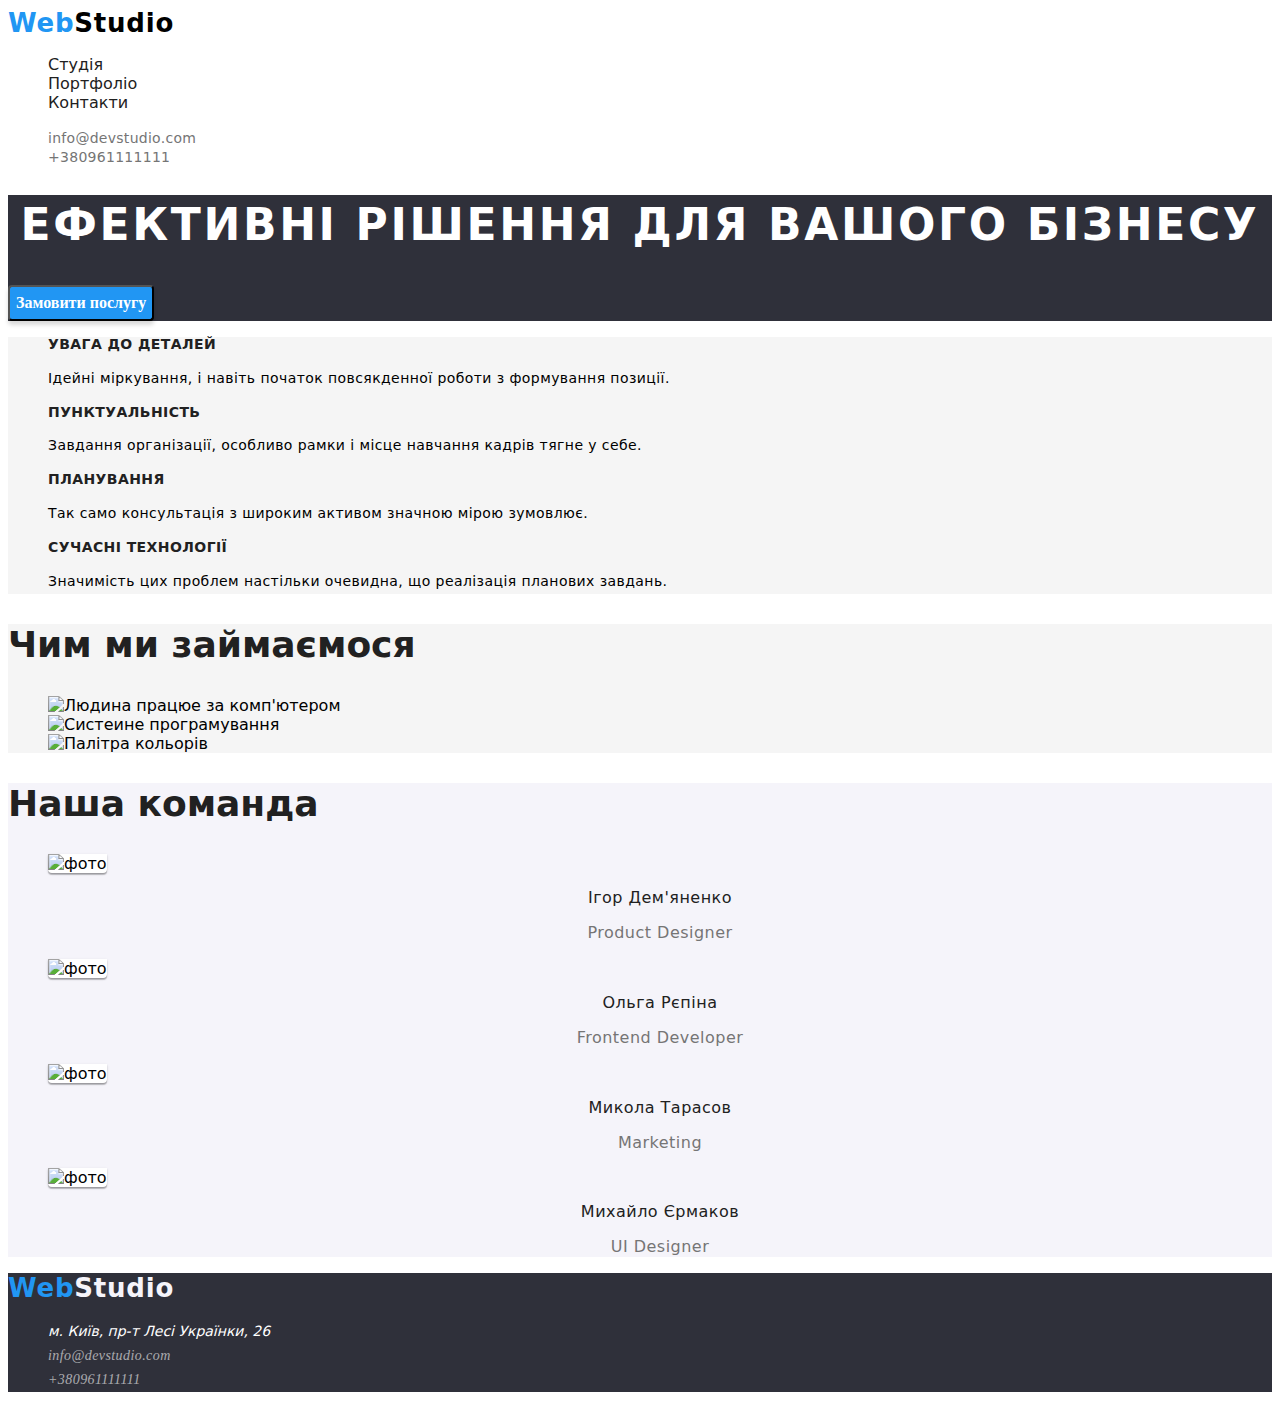
==== index.html @ 3cab2ded "Обновление ДЗ-2" ====
<!DOCTYPE html>
<html lang="uk">
<head>
    <meta charset="UTF-8">
    <meta http-equiv="X-UA-Compatible" content="IE=edge">
    <meta name="viewport" content="width=device-width, initial-scale=1.0">
    <title>Студия</title>
    <link rel="preconnect" href="https://fonts.googleapis.com">
    <link rel="preconnect" href="https://fonts.gstatic.com" crossorigin>
    <link href="https://fonts.googleapis.com/css2?family=Montserrat&display=swap" rel="stylesheet">

    <link rel="stylesheet" href="./css/styles.css">
</head>

<body class="body-html">
    <header class="header-sheets">
      <a href="./index.html" class="logo">Web<span class="logo-span">Studio</span></a>
            <nav>  
                   <ul class="site-nav">
                        <li><a href="http://127.0.0.1:5500/index.html" class="link"> Студія</a></li>
                        <li><a href="http://127.0.0.1:5500/portfolio.html" class="link"> Портфоліо</a></li>
                        <li><a href="" class="link"> Контакти</a></li>
                    </ul>
            </nav>

            <ul class="contacts">
                <li><a class="contact-mail" href="mailto:info@devstudio.com">info@devstudio.com</a></li>
                <li> <a class="contact-tel" href="tel:+38096111111">+380961111111</a></li>
            </ul>
        
    </header>


<main>
        <section class="hero">
            <h1 class="hero-lozung">Ефективні рішення для вашого бізнесу</h1>
            <button type="button" class="hero-button cursor"> Замовити послугу</button>
            
        
        </section>
       
        <section class="main-center">
            <h2 hidden> Hidden HEAD </h2>
        <ul class="list-items">
            <li>
                <h3 class="list-name"> Увага до деталей</h3>
                <p class="list-text">Ідейні міркування, і навіть початок повсякденної роботи з формування позиції.</p>
            </li>
             
            <li>
                <h3 class="list-name">Пунктуальність</h3>
                <p class="list-text">Завдання організації, особливо рамки і місце навчання кадрів тягне у себе.</p>
            </li>

            <li>
                <h3 class="list-name">Планування</h3>
                <p class="list-text">Так само консультація з широким активом значною мірою зумовлює.</p>
            </li>

            <li>
                <h3 class="list-name">Сучасні технології</h3>
                <p class="list-text">Значимість цих проблем настільки очевидна, що реалізація планових завдань.</p>
            </li>
        </ul>
      </section>

 <!-- чем мы занимаемся-->
         <section  class="main-center">
        <h2 class="main-center-tittle">Чим ми займаємося</h2>
        
        <ul class="main-center-text">

            <li>
                <img class="title-screen" src="./Images/imgone.jpg" alt="Людина працюе за комп'ютером" width="370"/> </a> 
            </li>

            <li>
                <img class="title-screen"  src="./Images/imgtwo.jpg" alt="Систеине програмування" width="370"/> </a>
            </li>

            <li>
            <img class="title-screen"  src="./Images/imgthree.jpg" alt="Палітра кольорів" width="370"/></a>
        </li>

    </ul>
    </section>

   <!--наша команда-->
    <section class="our-team">
            <h2 class="main-center-tittle"> Наша команда</h2>
            <ul>
                <li>
                    <img class="title-foto" src="./Images/specialists/igor.jpg" alt="фото" width="270">
                    <h3  class="person-name">Ігор Дем'яненко</h3>
                    <p class="position">Product Designer</p>

                </li>

                <li>
                    <img class="title-foto" src="./Images/specialists/olga.jpg" alt="фото" width="270">
                    <h3 class="person-name">Ольга Рєпіна</h3>
                    <p class="position" lang="en">Frontend Developer</p>

                </li>

                <li>
                    <img class="title-foto" src="./Images/specialists/mikola.jpg" alt="фото" width="270">
                    <h3 class="person-name">Микола Тарасов</h3>
                    <p class="position" lang="en">Marketing</p>

                </li>
                
                <li >
                    <img class="title-foto" src="./Images/specialists/ermakow.jpg" alt="фото" width="270">
                    <h3 class="person-name">Михайло Єрмаков</h3>
                    <p class="position" lang="en">UI Designer</p>

                </li>

            </ul>
        </section>
  </main>

   <footer class="footer">
    <a href="./index.html" class="logo">Web<span class="logo-span-two">Studio</span></a>
       <address>
        <ul>
        <li><a class="street" href="https://goo.gl/maps/7tqckxxoWuSeSqZv7" target="_blank" rel="noreferrer noopener nofollow">м. Київ, пр-т Лесі Українки, 26</a></li>
        <li><a class="tagup" href="info@devstudio.com">info@devstudio.com</a></li>
        <li> <a class="tagup" href="+380631111111"> +380961111111</a></li>
        </ul>

       </address>

    </footer>
</body>
</html>
---- css/styles.css ----
/* Основные цвета
#212121 текст загаловки
#757575 описание увага до деталей и тд.
+ под именами
#2F303A банер
#2196F3 основной синий на странице  */

/*основная секция*/
:root{
  --primery-text-color: #212121;
  --secodery-text-color:#757575;
  --title-text-blue:#2196F3;
}
.body-html{
  font-family: system-ui, -apple-system, BlinkMacSystemFont, 'Segoe UI', Roboto, Oxygen, Ubuntu,
  Cantarell, 'Open Sans', 'Helvetica Neue', sans-serif;
background-color: #FFFFFF 
}

ul {
  list-style: none;
}

/*хедер секция*/
.header-sheets {
  background-color: #fff;
}
.logo {
  text-decoration: none;
  font-weight: 700;
  font-size: 26px;
  line-height: 1.19;
  letter-spacing: 0.03em;
  color: #2196f3;
}
.logo-span {
  color: #000;
}
.site-nav .link {
  text-decoration: none;
  color: #212121;
}
.site-nav .link:hover,
.site-nav .link:focus {
  color: #2196f3;
}

.contact-mail {
  text-decoration: none;
  font-weight: 500;
  font-size: 14px;
  line-height: 1.14;
  letter-spacing: 0.02em;
  color: #757575;
}
.contact-mail:hover,
.contact-mail:focus {
  font-weight: 500;
  font-size: 14px;
  line-height: 1.14;
  letter-spacing: 0.02em;
  color: #2196f3;
}
.contact-tel {
  text-decoration: none;
  font-weight: 500;
  font-size: 14px;
  line-height: 1.14;
  letter-spacing: 0.02em;
  color: #757575;
}
.contact-tel:hover,
.contact-tel:focus {
  font-style: normal;
  font-weight: 500;
  font-size: 14px;
  line-height: 1.14;
  letter-spacing: 0.02em;
  color: #2196f3;
}

/* галавная секция*/
.hero {
  background-color: #2f303a;
}
.hero-button {
  font-family: 'Roboto';
  font-weight: 700;
  font-size: 16px;
  line-height: 1.87;
  color: #FFFFFF;
  background: #2196f3;
  box-shadow: 0px 4px 4px rgba(0, 0, 0, 0.15);
  border-radius: 4px;
}
.hero-lozung {
  font-weight: 900;
  font-size: 44px;
  line-height: 1.36;
  text-align: center;
  letter-spacing: 0.06em;
  text-transform: uppercase;
  color: #ffffff;
}

.list-items .list-name{
font-weight: 700;
font-size: 14px;
line-height: 1.14;
letter-spacing: 0.03em;
text-transform: uppercase;
color: var(--primery-text-color)
}
.list-items .list-text{
font-size: 14px;
line-height: 1.71;
letter-spacing: 0.03em;
color: var (--primery-text-color)
}

/* чем мы занимаемся*/
.main-center {
  background-color: #f5f5f5;
}
.main-center-tittle {
font-weight: 700;
font-size: 36px;
line-height: 1.16 ;
color: var(--primery-text-color);
}

/* наша команда*/
.our-team {
  background-color: #f5f4fa;
}

.title-foto {
  background: #FFFFFF;
box-shadow: 0px 1px 3px rgba(0, 0, 0, 0.12), 0px 1px 1px rgba(0, 0, 0, 0.14), 0px 2px 1px rgba(0, 0, 0, 0.2);
border-radius: 0px 0px 4px 4px;
}
.person-name{
  font-weight: 500;
  font-size: 16px;
  line-height: 1.18;
  text-align: center;
  letter-spacing: 0.03em;
  color: var(--primery-text-color);
}
.position{
font-size: 16px;
line-height: 1.18;
text-align: center;
letter-spacing: 0.03em;
color:var(--secodery-text-color)
}

/* подвал*/
.footer {
  background-color: #2f303a;
}
.logo-span-two {
  color: #f5f4fa;
}
.street {
  color: #FFFFFF;
 
  text-decoration: none;
  
  font-size: 14px;
  line-height: 1.71
  
}

.tagup {
    text-decoration: none;
    font-family: 'Roboto';
    font-size: 14px;
    line-height: 1.71;
    letter-spacing: 0.03em;
    color: rgba(255, 255, 255, 0.6);
    }
    .tagup:hover,
    .tagup:focus{
    color: #2196F3;
    }

/* страница портфолио*/
.body-portfolio {
  font-family: system-ui, -apple-system, BlinkMacSystemFont, 'Segoe UI', Roboto, Oxygen, Ubuntu,
    Cantarell, 'Open Sans', 'Helvetica Neue', sans-serif;
  background-color: #FFFFFF
}
.cursor{
  cursor: pointer;
}
.color-text:hover,
.color-text:focus{
  color: #FFFFFF
}
/* Кнопка усi */
.buttons-tupe .buttons-one {
  width: 73px;
  height: 38px;
  left: 512px;
  top: 174px;
  background:  #F5F4FA;
  border-radius: 4px;
  border: 0cm;
}
.buttons-tupe .buttons-one:hover,
.buttons-tupe .buttons-one:focus {
  width: 73px;
  height: 38px;
  left: 512px;
  top: 174px;
  background: #2196f3;
  box-shadow: 0px 3px 1px rgba(0, 0, 0, 0.1), 0px 1px 2px rgba(0, 0, 0, 0.08),
    0px 2px 2px rgba(0, 0, 0, 0.12);
  border-radius: 4px;
}

/* Кнопка веб-сайти */
.buttons-tupe .buttons-two {
  width: 125px;
  height: 38px;
  left: 593px;
  top: 174px;
  background: #f5f4fa;
  border-radius: 4px;
  border: 0cm;
}
.buttons-tupe .buttons-two:hover,
.buttons-tupe .buttons-two:focus {
  width: 125px;
  height: 38px;
  left: 593px;
  top: 174px;
  background: #2196f3;
  box-shadow: 0px 3px 1px rgba(0, 0, 0, 0.1), 0px 1px 2px rgba(0, 0, 0, 0.08),
    0px 2px 2px rgba(0, 0, 0, 0.12);
  border-radius: 4px;
}

/* Кнопка Додатки */
.buttons-tupe .buttons-three {
  width: 112px;
  height: 38px;
  left: 726px;
  top: 174px;
  background: #f5f4fa;
  border-radius: 4px;
  border: 0cm;
}
.buttons-tupe .buttons-three:hover,
.buttons-tupe .buttons-three:focus {
  width: 112px;
  height: 38px;
  left: 726px;
  top: 174px;
  background: #2196f3;
  box-shadow: 0px 3px 1px rgba(0, 0, 0, 0.1), 0px 1px 2px rgba(0, 0, 0, 0.08),
    0px 2px 2px rgba(0, 0, 0, 0.12);
  border-radius: 4px;
}

/* Кнопка Дизайн */
.buttons-tupe .buttons-four {
  width: 103px;
  height: 38px;
  left: 846px;
  top: 174px;
  background: #f5f4fa;
  border-radius: 4px;
  border: 0cm;
}
.buttons-tupe .buttons-four:hover,
.buttons-tupe .buttons-four:focus {
  width: 103px;
  height: 38px;
  left: 846px;
  top: 174px;
  background: #2196f3;
  box-shadow: 0px 3px 1px rgba(0, 0, 0, 0.1), 0px 1px 2px rgba(0, 0, 0, 0.08),
    0px 2px 2px rgba(0, 0, 0, 0.12);
  border-radius: 4px;
}
/* Кнопка Маркетинг */
.buttons-tupe .buttons-five {
  width: 130px;
  height: 38px;
  left: 957px;
  top: 174px;
  background: #f5f4fa;
  border-radius: 4px;
  border: 0cm; 
}
.buttons-tupe .buttons-five:hover,
.buttons-tupe .buttons-five:focus {
  width: 130px;
  height: 38px;
  left: 957px;
  top: 174px;
  background: #2196f3;
  box-shadow: 0px 3px 1px rgba(0, 0, 0, 0.1), 0px 1px 2px rgba(0, 0, 0, 0.08),
    0px 2px 2px rgba(0, 0, 0, 0.12);
  border-radius: 4px;
}

.achives-list .list-photo{
  box-sizing: border-box;

width: 370px;
height: 404px;
left: 215px;
top: 262px;
background: #FFFFFF;
border: 1px solid #EEEEEE;
}
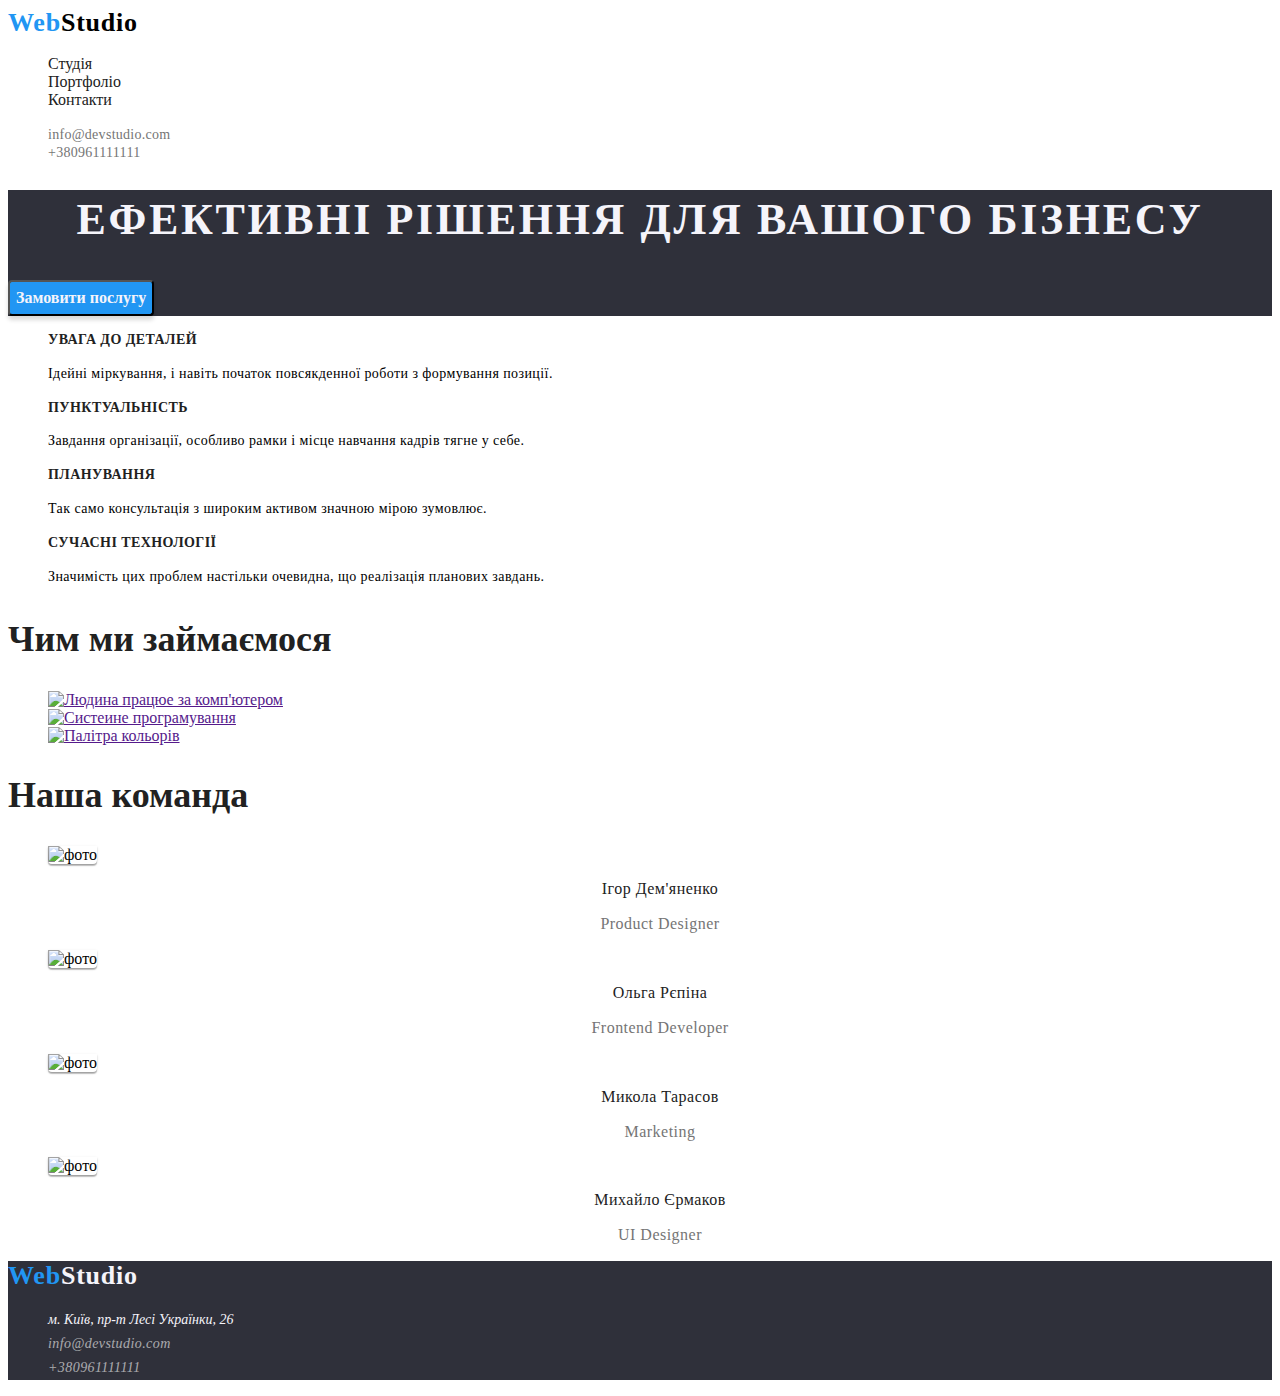
==== commit 5ca8dbf0: "Код дополнен" ====
--- a/index.html
+++ b/index.html
@@ -71,17 +71,17 @@
         <ul class="main-center-text">
 
             <li>
-                <img class="title-screen" src="./Images/imgone.jpg" alt="Людина працюе за комп'ютером" width="370"/> </a> 
+                <a href=""><img class="title-screen" src="./Images/imgone.jpg" alt="Людина працюе за комп'ютером" width="370"></a> 
             </li>
 
             <li>
-                <img class="title-screen"  src="./Images/imgtwo.jpg" alt="Систеине програмування" width="370"/> </a>
+                <a href=""><img class="title-screen"  src="./Images/imgtwo.jpg" alt="Систеине програмування" width="370"></a>
             </li>
 
             <li>
-            <img class="title-screen"  src="./Images/imgthree.jpg" alt="Палітра кольорів" width="370"/></a>
+                <a href="" ><img class="title-screen"  src="./Images/imgthree.jpg" alt="Палітра кольорів" width="370"></a>
         </li>
-
+        
     </ul>
     </section>
 
@@ -117,6 +117,7 @@
 
                 </li>
 
+
             </ul>
         </section>
   </main>
--- a/css/styles.css
+++ b/css/styles.css
@@ -9,12 +9,22 @@
 :root{
   --primery-text-color: #212121;
   --secodery-text-color:#757575;
-  --title-text-blue:#2196F3;
+  --white-color: #F5F4FA;
+  --accent-color:#2196F3 ;
+  --background-color: #FFFFFF;
+  --background-color-footer:#2f303a;
+  /* портфолио*/
+  --background-color-portfolio:#F5F4FA ;
+  --white-color-portfolio:#F5F4FA;
+  --color-text-hiden-focus-portfolio:#FFFFFF;
+  --buttons-color-portfolio:#F5F4FA ;
+  --buttons-color-portfolio-hiden-focus:#2196F3 ;
+
+
 }
 .body-html{
-  font-family: system-ui, -apple-system, BlinkMacSystemFont, 'Segoe UI', Roboto, Oxygen, Ubuntu,
-  Cantarell, 'Open Sans', 'Helvetica Neue', sans-serif;
-background-color: #FFFFFF 
+  font-family: "Roboto", "sans-serif" ;
+background-color: var(--background-color)
 }
 
 ul {
@@ -23,7 +33,7 @@
 
 /*хедер секция*/
 .header-sheets {
-  background-color: #fff;
+  background-color:var(--background-color);
 }
 .logo {
   text-decoration: none;
@@ -31,7 +41,7 @@
   font-size: 26px;
   line-height: 1.19;
   letter-spacing: 0.03em;
-  color: #2196f3;
+  color: var(--accent-color);
 }
 .logo-span {
   color: #000;
@@ -42,7 +52,7 @@
 }
 .site-nav .link:hover,
 .site-nav .link:focus {
-  color: #2196f3;
+  color: var(--accent-color);
 }
 
 .contact-mail {
@@ -51,7 +61,7 @@
   font-size: 14px;
   line-height: 1.14;
   letter-spacing: 0.02em;
-  color: #757575;
+  color: var(--secodery-text-color);
 }
 .contact-mail:hover,
 .contact-mail:focus {
@@ -59,7 +69,7 @@
   font-size: 14px;
   line-height: 1.14;
   letter-spacing: 0.02em;
-  color: #2196f3;
+  color: var(--accent-color);
 }
 .contact-tel {
   text-decoration: none;
@@ -67,7 +77,7 @@
   font-size: 14px;
   line-height: 1.14;
   letter-spacing: 0.02em;
-  color: #757575;
+  color: var(--secodery-text-color);
 }
 .contact-tel:hover,
 .contact-tel:focus {
@@ -76,7 +86,7 @@
   font-size: 14px;
   line-height: 1.14;
   letter-spacing: 0.02em;
-  color: #2196f3;
+  color: var(--accent-color);
 }
 
 /* галавная секция*/
@@ -88,8 +98,8 @@
   font-weight: 700;
   font-size: 16px;
   line-height: 1.87;
-  color: #FFFFFF;
-  background: #2196f3;
+  color: var(--white-color);
+  background: var(--accent-color);
   box-shadow: 0px 4px 4px rgba(0, 0, 0, 0.15);
   border-radius: 4px;
 }
@@ -100,7 +110,7 @@
   text-align: center;
   letter-spacing: 0.06em;
   text-transform: uppercase;
-  color: #ffffff;
+  color: var(--white-color);
 }
 
 .list-items .list-name{
@@ -120,7 +130,7 @@
 
 /* чем мы занимаемся*/
 .main-center {
-  background-color: #f5f5f5;
+  background-color: var(--background-color);
 }
 .main-center-tittle {
 font-weight: 700;
@@ -131,11 +141,11 @@
 
 /* наша команда*/
 .our-team {
-  background-color: #f5f4fa;
+  background-color: var(--background-color);
 }
 
 .title-foto {
-  background: #FFFFFF;
+  background:var(--background-color);
 box-shadow: 0px 1px 3px rgba(0, 0, 0, 0.12), 0px 1px 1px rgba(0, 0, 0, 0.14), 0px 2px 1px rgba(0, 0, 0, 0.2);
 border-radius: 0px 0px 4px 4px;
 }
@@ -157,16 +167,14 @@
 
 /* подвал*/
 .footer {
-  background-color: #2f303a;
+  background-color: var(--background-color-footer);
 }
 .logo-span-two {
-  color: #f5f4fa;
+  color:var(--white-color);
 }
 .street {
-  color: #FFFFFF;
- 
-  text-decoration: none;
-  
+  color:var(--white-color);
+  text-decoration:none;
   font-size: 14px;
   line-height: 1.71
   
@@ -174,7 +182,7 @@
 
 .tagup {
     text-decoration: none;
-    font-family: 'Roboto';
+    font-family:"Roboto";
     font-size: 14px;
     line-height: 1.71;
     letter-spacing: 0.03em;
@@ -182,21 +190,22 @@
     }
     .tagup:hover,
     .tagup:focus{
-    color: #2196F3;
+    color: var(--accent-color);
     }
+
+
 
 /* страница портфолио*/
 .body-portfolio {
-  font-family: system-ui, -apple-system, BlinkMacSystemFont, 'Segoe UI', Roboto, Oxygen, Ubuntu,
-    Cantarell, 'Open Sans', 'Helvetica Neue', sans-serif;
-  background-color: #FFFFFF
+  font-family: "roboto", sans-serif;
+  background-color:var(--background-color-portfolio);
 }
 .cursor{
   cursor: pointer;
 }
 .color-text:hover,
 .color-text:focus{
-  color: #FFFFFF
+  color: var(--color-text-hiden-focus-portfolio)
 }
 /* Кнопка усi */
 .buttons-tupe .buttons-one {
@@ -204,7 +213,7 @@
   height: 38px;
   left: 512px;
   top: 174px;
-  background:  #F5F4FA;
+  background: var(--buttons-color-portfolio);
   border-radius: 4px;
   border: 0cm;
 }
@@ -214,7 +223,7 @@
   height: 38px;
   left: 512px;
   top: 174px;
-  background: #2196f3;
+  background: var(--buttons-color-portfolio-hiden-focus);
   box-shadow: 0px 3px 1px rgba(0, 0, 0, 0.1), 0px 1px 2px rgba(0, 0, 0, 0.08),
     0px 2px 2px rgba(0, 0, 0, 0.12);
   border-radius: 4px;
@@ -226,7 +235,7 @@
   height: 38px;
   left: 593px;
   top: 174px;
-  background: #f5f4fa;
+  background: var(--buttons-color-portfolio);
   border-radius: 4px;
   border: 0cm;
 }
@@ -236,7 +245,7 @@
   height: 38px;
   left: 593px;
   top: 174px;
-  background: #2196f3;
+  background: var(--buttons-color-portfolio-hiden-focus);
   box-shadow: 0px 3px 1px rgba(0, 0, 0, 0.1), 0px 1px 2px rgba(0, 0, 0, 0.08),
     0px 2px 2px rgba(0, 0, 0, 0.12);
   border-radius: 4px;
@@ -248,7 +257,7 @@
   height: 38px;
   left: 726px;
   top: 174px;
-  background: #f5f4fa;
+  background:var(--buttons-color-portfolio);
   border-radius: 4px;
   border: 0cm;
 }
@@ -258,7 +267,7 @@
   height: 38px;
   left: 726px;
   top: 174px;
-  background: #2196f3;
+  background: var(--buttons-color-portfolio-hiden-focus);
   box-shadow: 0px 3px 1px rgba(0, 0, 0, 0.1), 0px 1px 2px rgba(0, 0, 0, 0.08),
     0px 2px 2px rgba(0, 0, 0, 0.12);
   border-radius: 4px;
@@ -270,7 +279,7 @@
   height: 38px;
   left: 846px;
   top: 174px;
-  background: #f5f4fa;
+  background: var(--buttons-color-portfolio);
   border-radius: 4px;
   border: 0cm;
 }
@@ -280,7 +289,7 @@
   height: 38px;
   left: 846px;
   top: 174px;
-  background: #2196f3;
+  background: var(--buttons-color-portfolio-hiden-focus);
   box-shadow: 0px 3px 1px rgba(0, 0, 0, 0.1), 0px 1px 2px rgba(0, 0, 0, 0.08),
     0px 2px 2px rgba(0, 0, 0, 0.12);
   border-radius: 4px;
@@ -291,7 +300,7 @@
   height: 38px;
   left: 957px;
   top: 174px;
-  background: #f5f4fa;
+  background: var(--buttons-color-portfolio);
   border-radius: 4px;
   border: 0cm; 
 }
@@ -301,20 +310,19 @@
   height: 38px;
   left: 957px;
   top: 174px;
-  background: #2196f3;
+  background: var(--buttons-color-portfolio-hiden-focus);
   box-shadow: 0px 3px 1px rgba(0, 0, 0, 0.1), 0px 1px 2px rgba(0, 0, 0, 0.08),
     0px 2px 2px rgba(0, 0, 0, 0.12);
   border-radius: 4px;
 }
 
 .achives-list .list-photo{
-  box-sizing: border-box;
-
-width: 370px;
-height: 404px;
-left: 215px;
-top: 262px;
-background: #FFFFFF;
-border: 1px solid #EEEEEE;
-}
-
+  box-sizing: border-box;  
+  width: 370px;
+  height: 404px;
+  left: 215px;
+  top: 262px;
+  background: #FFFFFF;
+  border: 1px solid #EEEEEE;
+  }
+
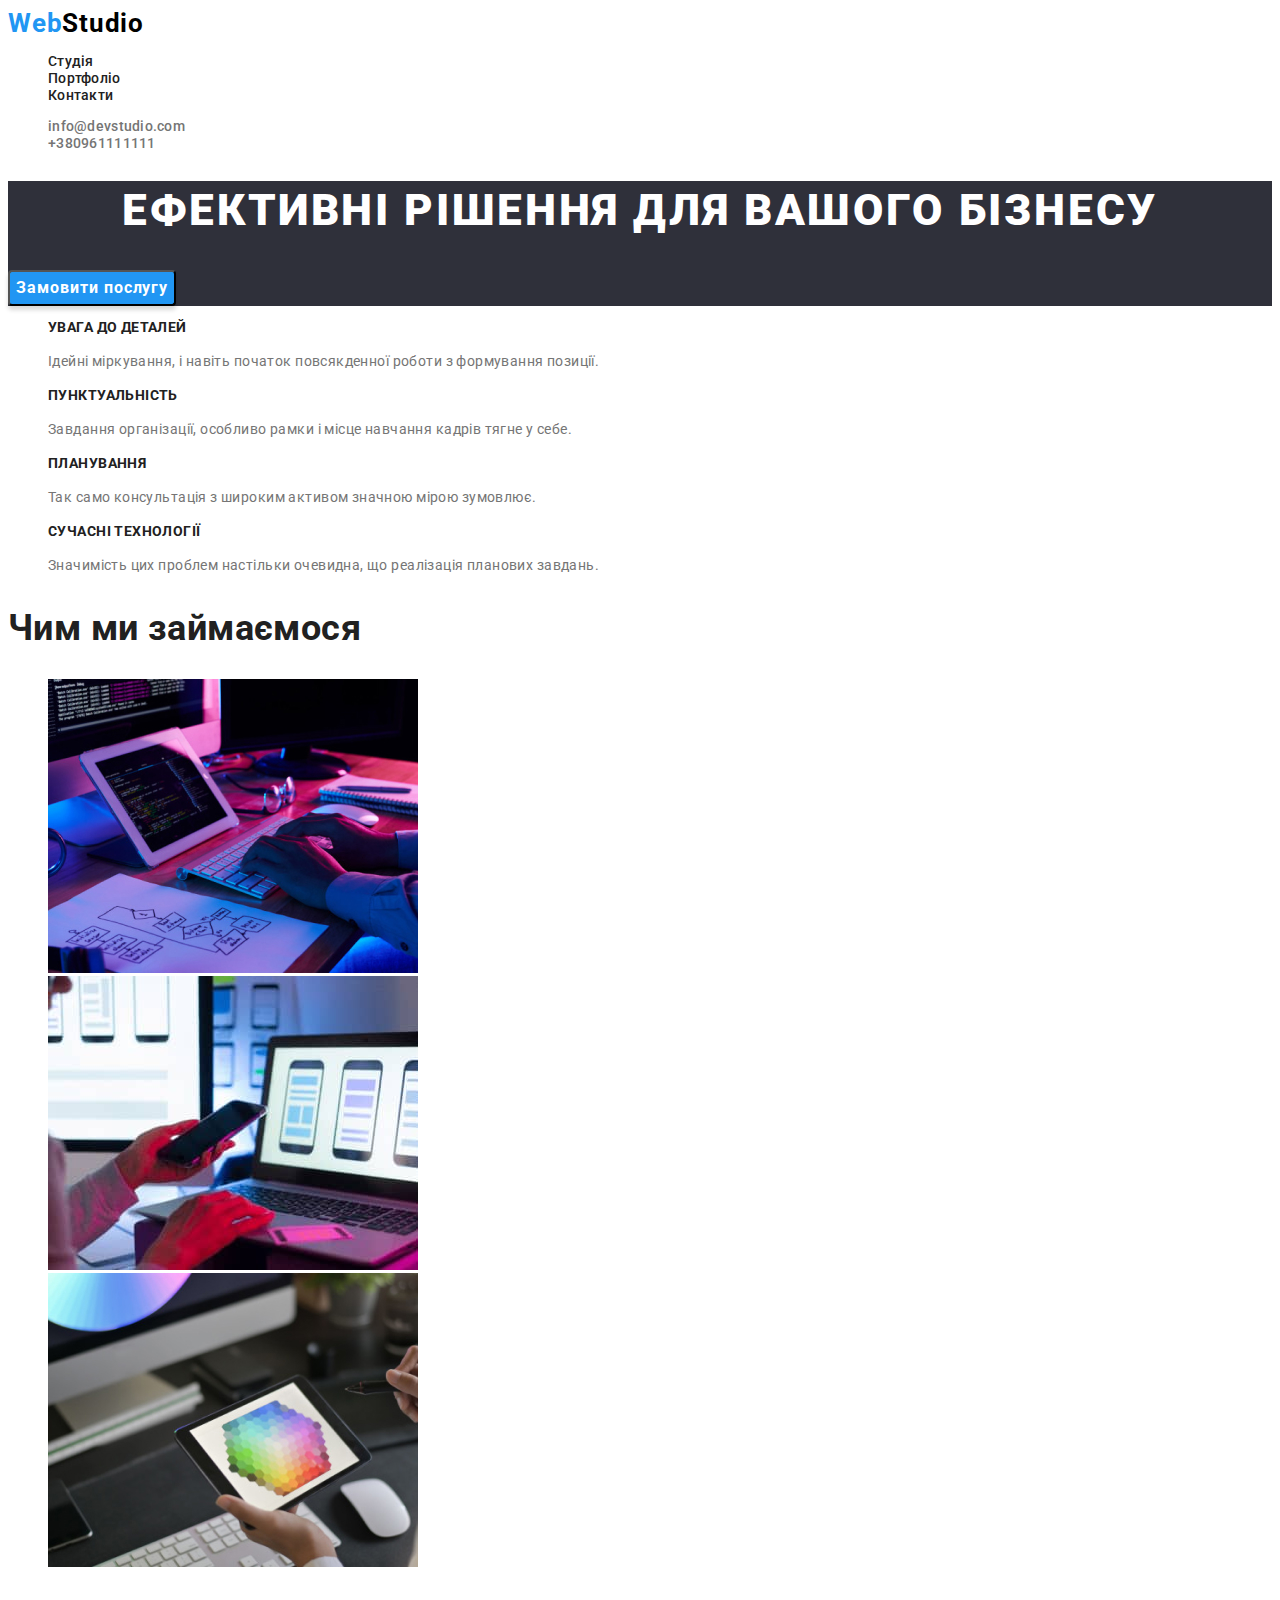
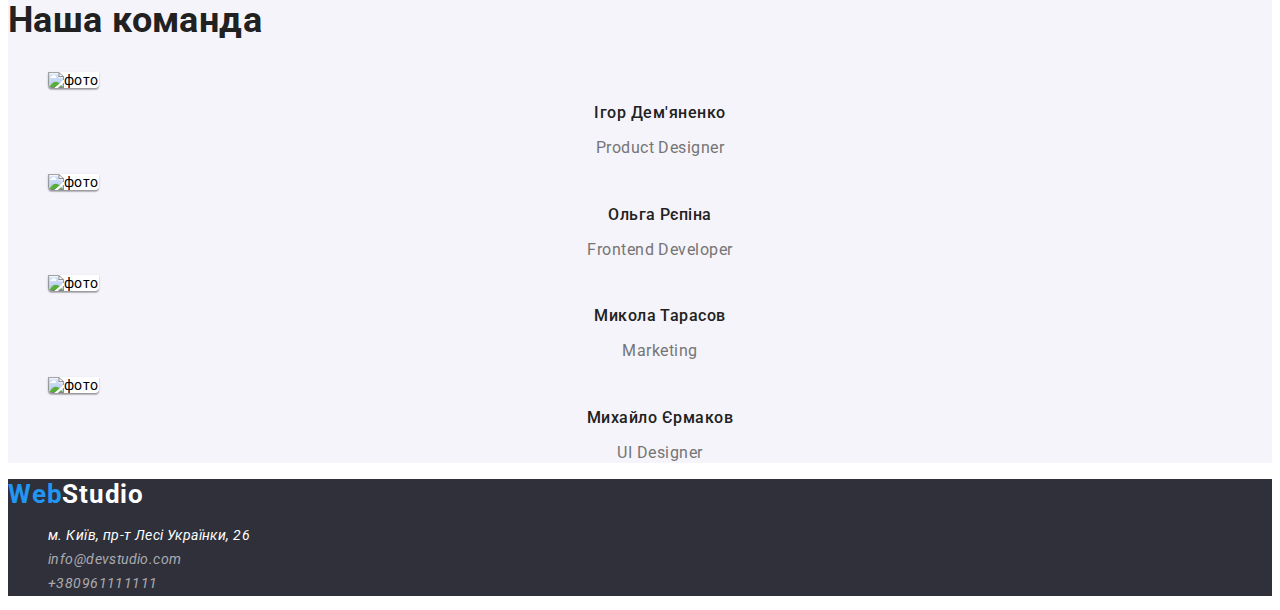
==== commit 60a56476: "Внесены правки в ДЗ 2" ====
--- a/index.html
+++ b/index.html
@@ -7,18 +7,22 @@
     <title>Студия</title>
     <link rel="preconnect" href="https://fonts.googleapis.com">
     <link rel="preconnect" href="https://fonts.gstatic.com" crossorigin>
-    <link href="https://fonts.googleapis.com/css2?family=Montserrat&display=swap" rel="stylesheet">
+    <link href="https://fonts.googleapis.com/css2?family=Raleway:wght@700&display=swap" rel="stylesheet">
+
+    <link rel="preconnect" href="https://fonts.googleapis.com">
+    <link rel="preconnect" href="https://fonts.gstatic.com" crossorigin>
+    <link href="https://fonts.googleapis.com/css2?family=Roboto:wght@400;500;700;900&display=swap" rel="stylesheet">
 
     <link rel="stylesheet" href="./css/styles.css">
 </head>
 
-<body class="body-html">
+<body>
     <header class="header-sheets">
       <a href="./index.html" class="logo">Web<span class="logo-span">Studio</span></a>
             <nav>  
                    <ul class="site-nav">
-                        <li><a href="http://127.0.0.1:5500/index.html" class="link"> Студія</a></li>
-                        <li><a href="http://127.0.0.1:5500/portfolio.html" class="link"> Портфоліо</a></li>
+                        <li><a href="./index.html" class="link"> Студія</a></li>
+                        <li><a href="./portfolio.html" class="link"> Портфоліо</a></li>
                         <li><a href="" class="link"> Контакти</a></li>
                     </ul>
             </nav>
@@ -71,15 +75,15 @@
         <ul class="main-center-text">
 
             <li>
-                <a href=""><img class="title-screen" src="./Images/imgone.jpg" alt="Людина працюе за комп'ютером" width="370"></a> 
+                <img class="title-screen" src="./images/imgone.jpg" alt="Людина працюе за комп'ютером" width="370">
             </li>
 
             <li>
-                <a href=""><img class="title-screen"  src="./Images/imgtwo.jpg" alt="Систеине програмування" width="370"></a>
+                <img class="title-screen"  src="./images/imgtwo.jpg" alt="Систеине програмування" width="370">
             </li>
 
             <li>
-                <a href="" ><img class="title-screen"  src="./Images/imgthree.jpg" alt="Палітра кольорів" width="370"></a>
+                <img class="title-screen"  src="./images/imgthree.jpg" alt="Палітра кольорів" width="370">
         </li>
         
     </ul>
@@ -124,7 +128,7 @@
 
    <footer class="footer">
     <a href="./index.html" class="logo">Web<span class="logo-span-two">Studio</span></a>
-       <address>
+       <address class="address">
         <ul>
         <li><a class="street" href="https://goo.gl/maps/7tqckxxoWuSeSqZv7" target="_blank" rel="noreferrer noopener nofollow">м. Київ, пр-т Лесі Українки, 26</a></li>
         <li><a class="tagup" href="info@devstudio.com">info@devstudio.com</a></li>
--- a/css/styles.css
+++ b/css/styles.css
@@ -9,22 +9,38 @@
 :root{
   --primery-text-color: #212121;
   --secodery-text-color:#757575;
-  --white-color: #F5F4FA;
+  --white-color: #FFFFFF;
   --accent-color:#2196F3 ;
   --background-color: #FFFFFF;
   --background-color-footer:#2f303a;
+  --color:#F5F4FA;
   /* портфолио*/
-  --background-color-portfolio:#F5F4FA ;
-  --white-color-portfolio:#F5F4FA;
+
   --color-text-hiden-focus-portfolio:#FFFFFF;
-  --buttons-color-portfolio:#F5F4FA ;
+  --buttons-color-portfolio:#F5F4FA;
   --buttons-color-portfolio-hiden-focus:#2196F3 ;
-
-
-}
-.body-html{
-  font-family: "Roboto", "sans-serif" ;
-background-color: var(--background-color)
+}
+
+.visually-hidden {
+  position: absolute;
+  width: 1px;
+  height: 1px;
+  margin: -1px;
+  border: 0;
+  padding: 0;
+
+  white-space: nowrap;
+  clip-path: inset(100%);
+  clip: rect(0 0 0 0);
+  overflow: hidden;
+}
+
+body{
+  font-family:'Roboto' , sans-serif;
+background-color: var(--background-color);
+
+font-size: 14px;
+letter-spacing: 0.03em;
 }
 
 ul {
@@ -33,7 +49,7 @@
 
 /*хедер секция*/
 .header-sheets {
-  background-color:var(--background-color);
+  background-color:var(--white-color);
 }
 .logo {
   text-decoration: none;
@@ -48,7 +64,11 @@
 }
 .site-nav .link {
   text-decoration: none;
-  color: #212121;
+  font-weight: 500;
+  font-size: 14px;
+  line-height: 1.14;
+  letter-spacing: 0.02em;
+color: var(--primery-text-color)
 }
 .site-nav .link:hover,
 .site-nav .link:focus {
@@ -98,11 +118,20 @@
   font-weight: 700;
   font-size: 16px;
   line-height: 1.87;
+  letter-spacing: 0.06em;
+
   color: var(--white-color);
   background: var(--accent-color);
   box-shadow: 0px 4px 4px rgba(0, 0, 0, 0.15);
   border-radius: 4px;
 }
+.hero-button:hover,
+.hero-button:focus{
+  background: #188CE8;
+box-shadow: 0px 4px 4px rgba(0, 0, 0, 0.15);
+border-radius: 4px;
+}
+
 .hero-lozung {
   font-weight: 900;
   font-size: 44px;
@@ -125,7 +154,7 @@
 font-size: 14px;
 line-height: 1.71;
 letter-spacing: 0.03em;
-color: var (--primery-text-color)
+color: var(--secodery-text-color)
 }
 
 /* чем мы занимаемся*/
@@ -141,7 +170,7 @@
 
 /* наша команда*/
 .our-team {
-  background-color: var(--background-color);
+  background-color: var(--color);
 }
 
 .title-foto {
@@ -177,7 +206,9 @@
   text-decoration:none;
   font-size: 14px;
   line-height: 1.71
-  
+}
+.a ddress{
+  font-style: normal;
 }
 
 .tagup {
@@ -196,10 +227,7 @@
 
 
 /* страница портфолио*/
-.body-portfolio {
-  font-family: "roboto", sans-serif;
-  background-color:var(--background-color-portfolio);
-}
+            
 .cursor{
   cursor: pointer;
 }
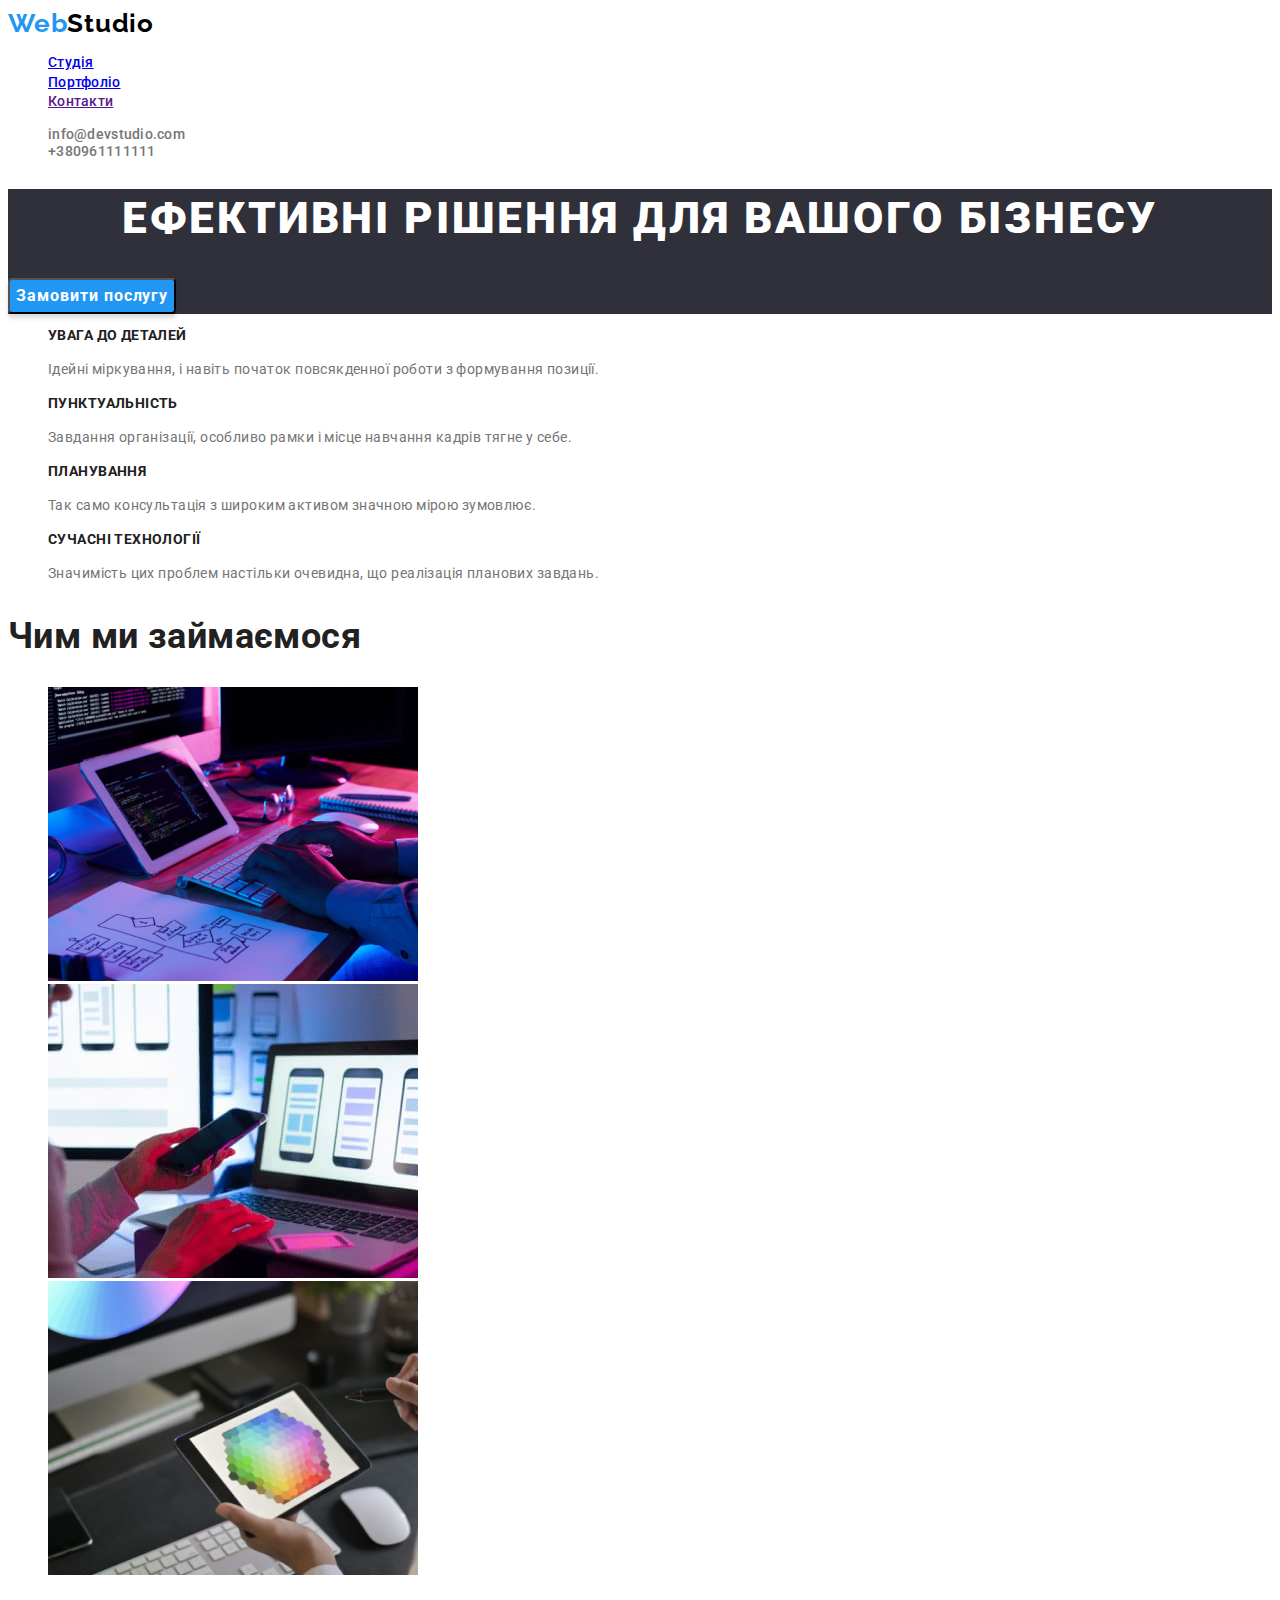
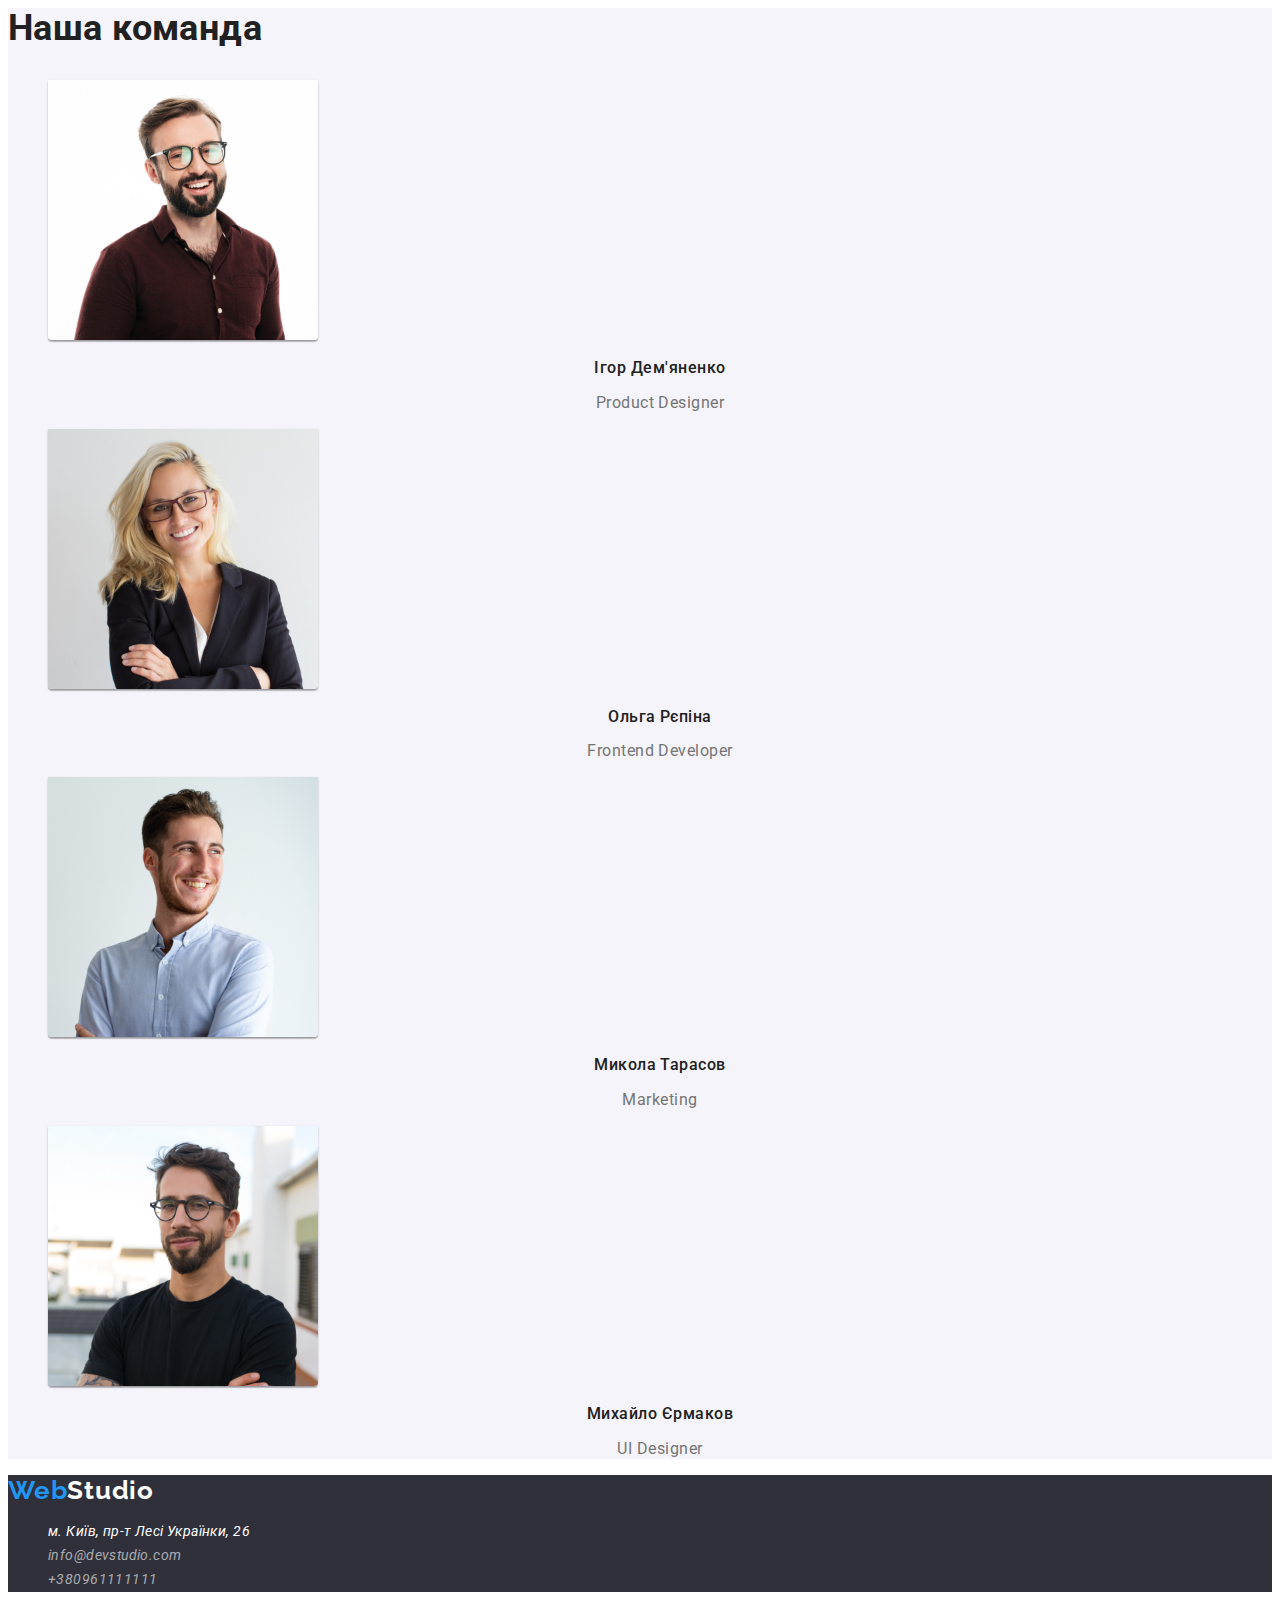
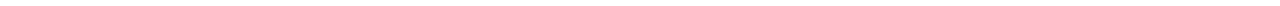
==== commit d1fcabcb: "изменения 3" ====
--- a/index.html
+++ b/index.html
@@ -21,7 +21,7 @@
       <a href="./index.html" class="logo">Web<span class="logo-span">Studio</span></a>
             <nav>  
                    <ul class="site-nav">
-                        <li><a href="./index.html" class="link"> Студія</a></li>
+                        <li><a href="./index.html" class="link current"> Студія</a></li>
                         <li><a href="./portfolio.html" class="link"> Портфоліо</a></li>
                         <li><a href="" class="link"> Контакти</a></li>
                     </ul>
@@ -44,7 +44,7 @@
         </section>
        
         <section class="main-center">
-            <h2 hidden> Hidden HEAD </h2>
+            <h2 class="visually-hidden"> Hidden HEAD </h2>
         <ul class="list-items">
             <li>
                 <h3 class="list-name"> Увага до деталей</h3>
@@ -94,28 +94,28 @@
             <h2 class="main-center-tittle"> Наша команда</h2>
             <ul>
                 <li>
-                    <img class="title-foto" src="./Images/specialists/igor.jpg" alt="фото" width="270">
+                    <img class="title-foto" src="./images/specialists/igor.jpg" alt="фото" width="270">
                     <h3  class="person-name">Ігор Дем'яненко</h3>
                     <p class="position">Product Designer</p>
 
                 </li>
 
                 <li>
-                    <img class="title-foto" src="./Images/specialists/olga.jpg" alt="фото" width="270">
+                    <img class="title-foto" src="./images/specialists/olga.jpg" alt="фото" width="270">
                     <h3 class="person-name">Ольга Рєпіна</h3>
                     <p class="position" lang="en">Frontend Developer</p>
 
                 </li>
 
                 <li>
-                    <img class="title-foto" src="./Images/specialists/mikola.jpg" alt="фото" width="270">
+                    <img class="title-foto" src="./images/specialists/mikola.jpg" alt="фото" width="270">
                     <h3 class="person-name">Микола Тарасов</h3>
                     <p class="position" lang="en">Marketing</p>
 
                 </li>
                 
                 <li >
-                    <img class="title-foto" src="./Images/specialists/ermakow.jpg" alt="фото" width="270">
+                    <img class="title-foto" src="./images/specialists/ermakow.jpg" alt="фото" width="270">
                     <h3 class="person-name">Михайло Єрмаков</h3>
                     <p class="position" lang="en">UI Designer</p>
 
@@ -127,7 +127,7 @@
   </main>
 
    <footer class="footer">
-    <a href="./index.html" class="logo">Web<span class="logo-span-two">Studio</span></a>
+    <a href="./index.html" class="logo-futter">Web<span class="logo-span-two">Studio</span></a>
        <address class="address">
         <ul>
         <li><a class="street" href="https://goo.gl/maps/7tqckxxoWuSeSqZv7" target="_blank" rel="noreferrer noopener nofollow">м. Київ, пр-т Лесі Українки, 26</a></li>
--- a/css/styles.css
+++ b/css/styles.css
@@ -15,7 +15,6 @@
   --background-color-footer:#2f303a;
   --color:#F5F4FA;
   /* портфолио*/
-
   --color-text-hiden-focus-portfolio:#FFFFFF;
   --buttons-color-portfolio:#F5F4FA;
   --buttons-color-portfolio-hiden-focus:#2196F3 ;
@@ -36,8 +35,11 @@
 }
 
 body{
+ 
   font-family:'Roboto' , sans-serif;
+ 
 background-color: var(--background-color);
+color: var(--primery-text-color);
 
 font-size: 14px;
 letter-spacing: 0.03em;
@@ -52,6 +54,8 @@
   background-color:var(--white-color);
 }
 .logo {
+  font-family: 'Raleway';
+  font-style: normal;
   text-decoration: none;
   font-weight: 700;
   font-size: 26px;
@@ -62,20 +66,23 @@
 .logo-span {
   color: #000;
 }
-.site-nav .link {
-  text-decoration: none;
-  font-weight: 500;
-  font-size: 14px;
-  line-height: 1.14;
-  letter-spacing: 0.02em;
-color: var(--primery-text-color)
-}
-.site-nav .link:hover,
-.site-nav .link:focus {
+
+.site-nav{
+font-weight: 500;
+font-size: 14px;
+line-height: 1.4;
+letter-spacing: 0.02em;
+}
+.site-nav:hover,
+.site-nav:focus{
+color: var(--accent-color);
+}
+.site-nav .link .current{
   color: var(--accent-color);
 }
 
-.contact-mail {
+.contact-mail,
+.contact-tel {
   text-decoration: none;
   font-weight: 500;
   font-size: 14px;
@@ -84,24 +91,10 @@
   color: var(--secodery-text-color);
 }
 .contact-mail:hover,
-.contact-mail:focus {
-  font-weight: 500;
-  font-size: 14px;
-  line-height: 1.14;
-  letter-spacing: 0.02em;
-  color: var(--accent-color);
-}
-.contact-tel {
-  text-decoration: none;
-  font-weight: 500;
-  font-size: 14px;
-  line-height: 1.14;
-  letter-spacing: 0.02em;
-  color: var(--secodery-text-color);
-}
+.contact-mail:focus,
 .contact-tel:hover,
 .contact-tel:focus {
-  font-style: normal;
+
   font-weight: 500;
   font-size: 14px;
   line-height: 1.14;
@@ -198,6 +191,15 @@
 .footer {
   background-color: var(--background-color-footer);
 }
+.logo-futter{
+  font-family: 'Raleway';
+  font-weight: 700;
+  font-size: 26px;
+  line-height: 1.19;
+  letter-spacing: 0.03em;
+  color: #2196F3;
+  text-decoration: none;
+}
 .logo-span-two {
   color:var(--white-color);
 }
@@ -207,7 +209,7 @@
   font-size: 14px;
   line-height: 1.71
 }
-.a ddress{
+.addres {
   font-style: normal;
 }
 
@@ -233,115 +235,53 @@
 }
 .color-text:hover,
 .color-text:focus{
-  color: var(--color-text-hiden-focus-portfolio)
-}
-/* Кнопка усi */
-.buttons-tupe .buttons-one {
-  width: 73px;
-  height: 38px;
-  left: 512px;
-  top: 174px;
+  color: #FFFFFF
+}
+/* Кнопки*/
+.buttons-tupe .portfilio-btn{
+ 
   background: var(--buttons-color-portfolio);
+  font-family: 'Roboto';
+ 
+  font-weight: 500;
+  font-size: 16px;
+  line-height: 1.16;
+
+  box-shadow: 0px 3px 1px rgba(0, 0, 0, 0.1), 0px 1px 2px rgba(0, 0, 0, 0.08), 0px 2px 2px rgba(0, 0, 0, 0.12);
+  border-radius: 4px;
+  letter-spacing: 0.03em;
+  color: var(--primery-text-color);
   border-radius: 4px;
   border: 0cm;
 }
-.buttons-tupe .buttons-one:hover,
-.buttons-tupe .buttons-one:focus {
-  width: 73px;
-  height: 38px;
-  left: 512px;
-  top: 174px;
+.buttons-tupe .portfilio-btn:hover,
+.buttons-tupe .portfilio-btn:focus {
+ 
   background: var(--buttons-color-portfolio-hiden-focus);
   box-shadow: 0px 3px 1px rgba(0, 0, 0, 0.1), 0px 1px 2px rgba(0, 0, 0, 0.08),
     0px 2px 2px rgba(0, 0, 0, 0.12);
   border-radius: 4px;
-}
-
-/* Кнопка веб-сайти */
-.buttons-tupe .buttons-two {
-  width: 125px;
-  height: 38px;
-  left: 593px;
-  top: 174px;
-  background: var(--buttons-color-portfolio);
-  border-radius: 4px;
-  border: 0cm;
-}
-.buttons-tupe .buttons-two:hover,
-.buttons-tupe .buttons-two:focus {
-  width: 125px;
-  height: 38px;
-  left: 593px;
-  top: 174px;
-  background: var(--buttons-color-portfolio-hiden-focus);
-  box-shadow: 0px 3px 1px rgba(0, 0, 0, 0.1), 0px 1px 2px rgba(0, 0, 0, 0.08),
-    0px 2px 2px rgba(0, 0, 0, 0.12);
-  border-radius: 4px;
-}
-
-/* Кнопка Додатки */
-.buttons-tupe .buttons-three {
-  width: 112px;
-  height: 38px;
-  left: 726px;
-  top: 174px;
-  background:var(--buttons-color-portfolio);
-  border-radius: 4px;
-  border: 0cm;
-}
-.buttons-tupe .buttons-three:hover,
-.buttons-tupe .buttons-three:focus {
-  width: 112px;
-  height: 38px;
-  left: 726px;
-  top: 174px;
-  background: var(--buttons-color-portfolio-hiden-focus);
-  box-shadow: 0px 3px 1px rgba(0, 0, 0, 0.1), 0px 1px 2px rgba(0, 0, 0, 0.08),
-    0px 2px 2px rgba(0, 0, 0, 0.12);
-  border-radius: 4px;
-}
-
-/* Кнопка Дизайн */
-.buttons-tupe .buttons-four {
-  width: 103px;
-  height: 38px;
-  left: 846px;
-  top: 174px;
-  background: var(--buttons-color-portfolio);
-  border-radius: 4px;
-  border: 0cm;
-}
-.buttons-tupe .buttons-four:hover,
-.buttons-tupe .buttons-four:focus {
-  width: 103px;
-  height: 38px;
-  left: 846px;
-  top: 174px;
-  background: var(--buttons-color-portfolio-hiden-focus);
-  box-shadow: 0px 3px 1px rgba(0, 0, 0, 0.1), 0px 1px 2px rgba(0, 0, 0, 0.08),
-    0px 2px 2px rgba(0, 0, 0, 0.12);
-  border-radius: 4px;
-}
-/* Кнопка Маркетинг */
-.buttons-tupe .buttons-five {
-  width: 130px;
-  height: 38px;
-  left: 957px;
-  top: 174px;
-  background: var(--buttons-color-portfolio);
-  border-radius: 4px;
-  border: 0cm; 
-}
-.buttons-tupe .buttons-five:hover,
-.buttons-tupe .buttons-five:focus {
-  width: 130px;
-  height: 38px;
-  left: 957px;
-  top: 174px;
-  background: var(--buttons-color-portfolio-hiden-focus);
-  box-shadow: 0px 3px 1px rgba(0, 0, 0, 0.1), 0px 1px 2px rgba(0, 0, 0, 0.08),
-    0px 2px 2px rgba(0, 0, 0, 0.12);
-  border-radius: 4px;
+  color: var(--color-text-hiden-focus-portfolio);
+}
+
+/* заголовок и описание */
+.caption-portfolio{
+  text-decoration: none;
+  font-family: 'Roboto';
+  font-weight: 700;
+  font-size: 18px;
+  line-height: 2;
+  
+  letter-spacing: 0.06em;
+  color:var(--primery-text-color)
+}
+.synopsis-portfolio{
+  font-family: 'Roboto';
+  font-size: 16px;
+  line-height: 1.87;
+
+  letter-spacing: 0.03em;
+  color: var(--secodery-text-color)
 }
 
 .achives-list .list-photo{
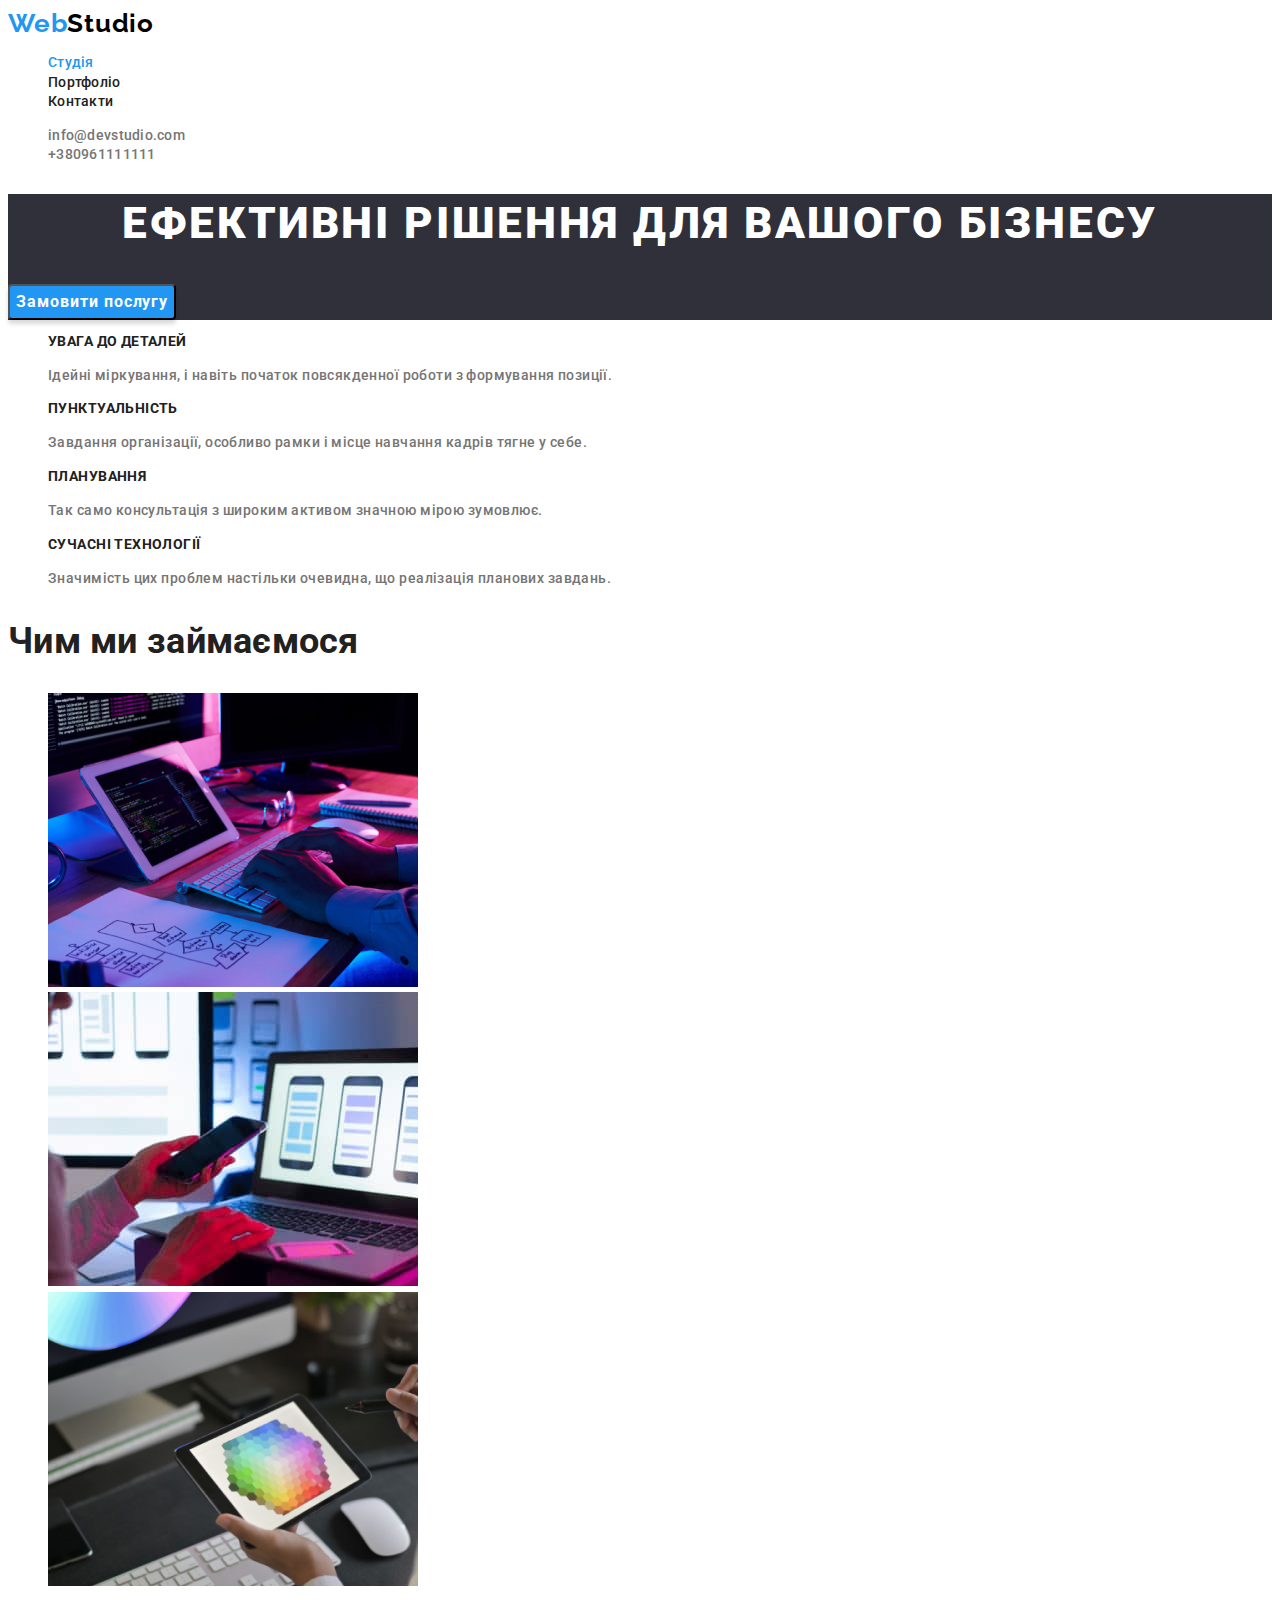
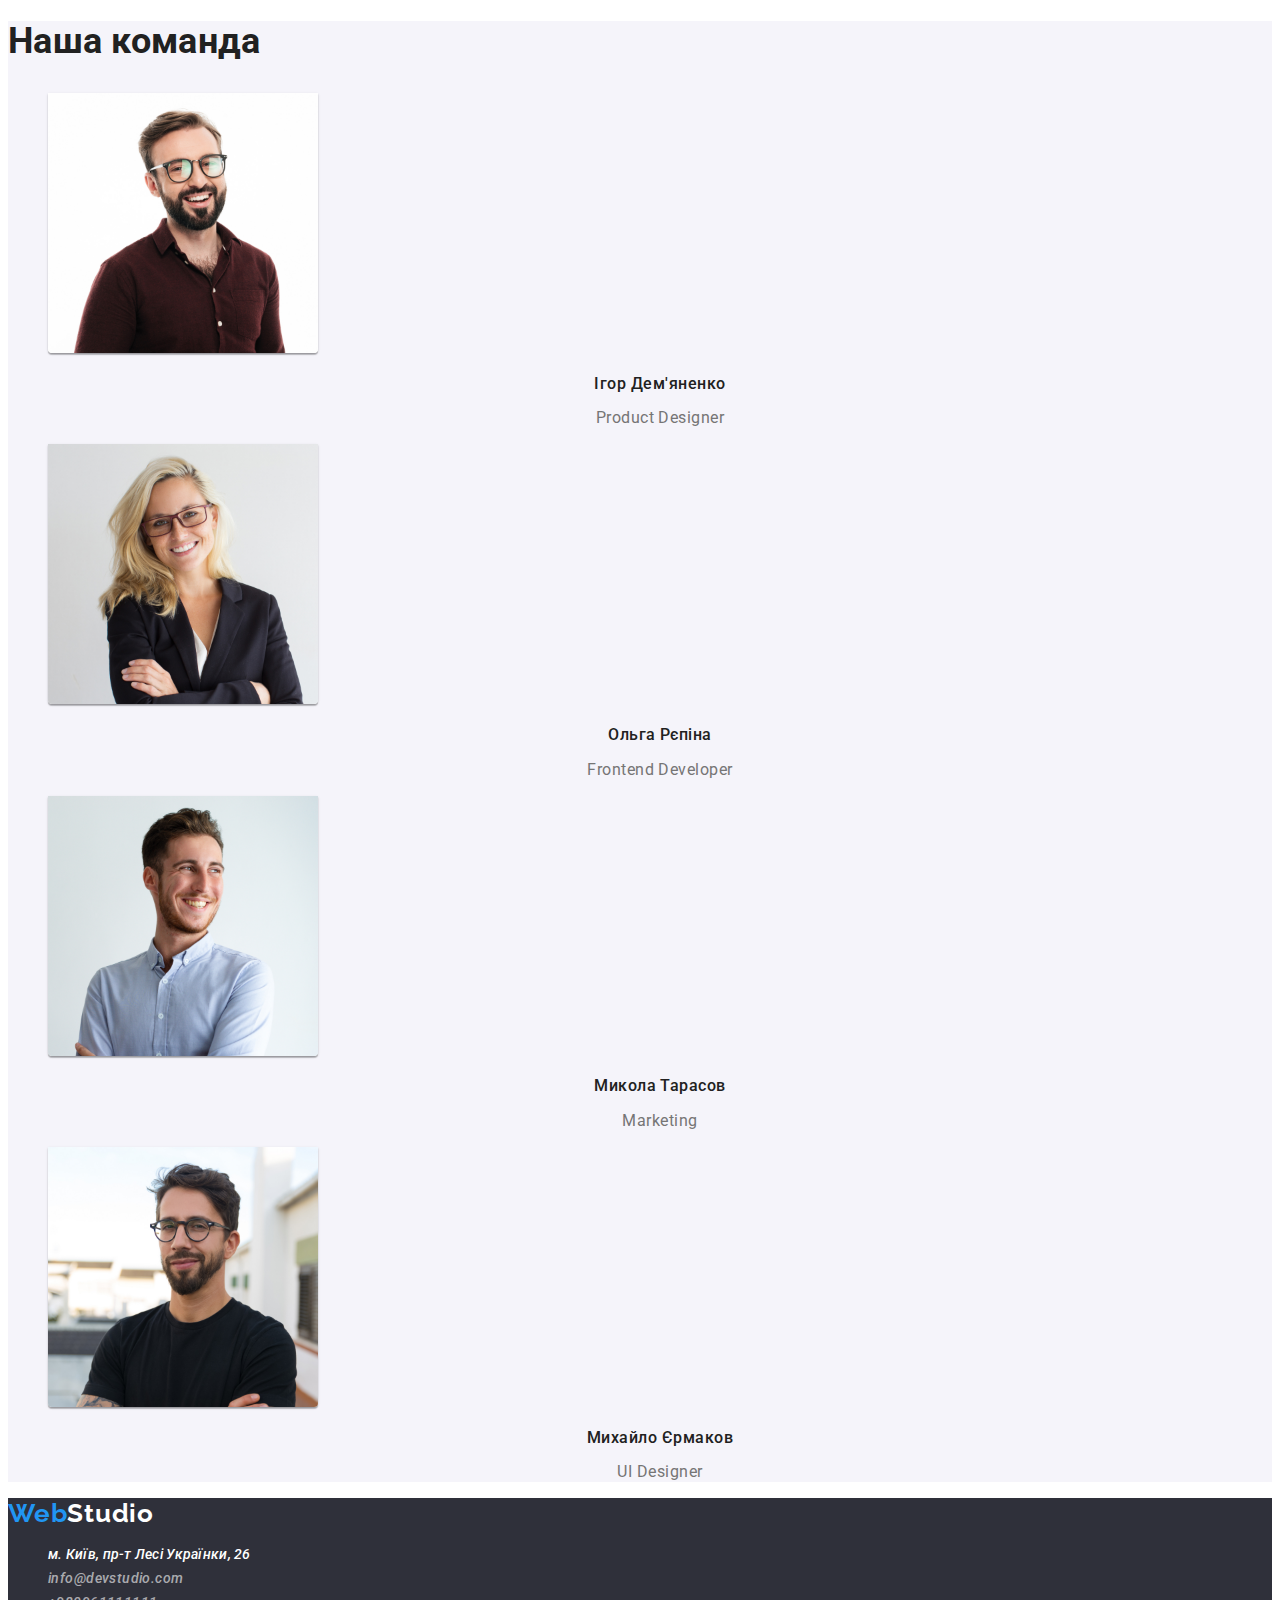
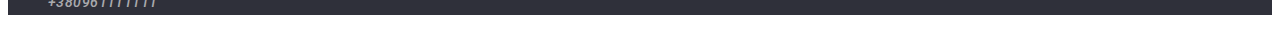
==== commit b4697870: "Последния ихзменениня в коде." ====
--- a/index.html
+++ b/index.html
@@ -20,7 +20,7 @@
     <header class="header-sheets">
       <a href="./index.html" class="logo">Web<span class="logo-span">Studio</span></a>
             <nav>  
-                   <ul class="site-nav">
+                   <ul class="nav-link">
                         <li><a href="./index.html" class="link current"> Студія</a></li>
                         <li><a href="./portfolio.html" class="link"> Портфоліо</a></li>
                         <li><a href="" class="link"> Контакти</a></li>
--- a/css/styles.css
+++ b/css/styles.css
@@ -35,16 +35,19 @@
 }
 
 body{
- 
-  font-family:'Roboto' , sans-serif;
- 
+
+font-family:'Roboto' , sans-serif;
 background-color: var(--background-color);
-color: var(--primery-text-color);
-
+
+font-weight: 500;
 font-size: 14px;
-letter-spacing: 0.03em;
-}
-
+line-height: 1.4;
+letter-spacing: 0.02em;
+}
+a {
+  color: var(--primery-text-color);
+  text-decoration: none;
+}
 ul {
   list-style: none;
 }
@@ -66,20 +69,29 @@
 .logo-span {
   color: #000;
 }
+
+
 
 .site-nav{
 font-weight: 500;
 font-size: 14px;
 line-height: 1.4;
 letter-spacing: 0.02em;
+
 }
 .site-nav:hover,
 .site-nav:focus{
 color: var(--accent-color);
 }
-.site-nav .link .current{
+.link:hover,
+.link:focus{
   color: var(--accent-color);
 }
+.current{
+  color: var(--accent-color);
+}
+
+
 
 .contact-mail,
 .contact-tel {
@@ -180,6 +192,7 @@
   color: var(--primery-text-color);
 }
 .position{
+font-weight: 400;
 font-size: 16px;
 line-height: 1.18;
 text-align: center;
